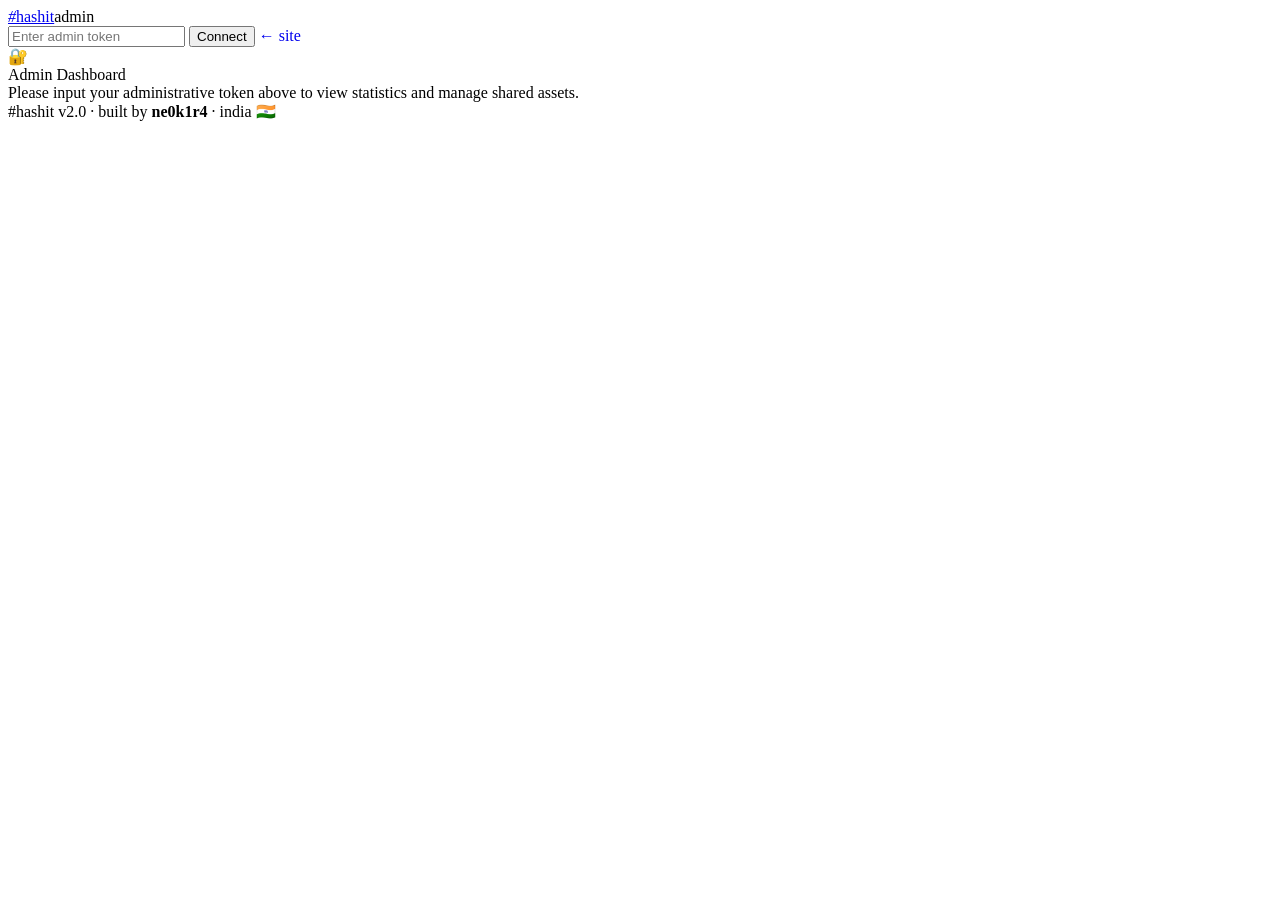
==== web/templates/admin.html @ 1a05fa22 "lil fixes" ====
<!DOCTYPE html>
<html lang="en">
<head>
<meta charset="UTF-8">
<meta name="viewport" content="width=device-width, initial-scale=1.0">
<title>hashit — admin console</title>
<link rel="stylesheet" href="/static/css/style.css">
<script src="/static/js/common.js" defer></script>
<script src="/static/js/admin.js" defer></script>
</head>
<body>

<header>
  <div style="display:flex;align-items:center">
    <a href="/" class="logo"><em>#</em>hashit</a>
    <span class="admin-badge">admin</span>
  </div>
  <div class="header-right">
    <input type="password" id="token-input" placeholder="Enter admin token" onkeydown="if(event.key==='Enter')load()">
    <button class="btn-sm btn-green" onclick="load()">Connect</button>
    <a href="/" class="btn-sm btn-ghost" style="text-decoration:none">← site</a>
  </div>
</header>

<main class="admin-layout-wrap">
  <!-- Authentication Lock Screen -->
  <div class="auth-screen" id="auth-screen">
    <div class="auth-icon">🔐</div>
    <div class="auth-title">Admin Dashboard</div>
    <div class="auth-sub">Please input your administrative token above to view statistics and manage shared assets.</div>
  </div>

  <!-- Dashboard Panel -->
  <div id="dashboard" style="display:none">
    <div class="stats-grid" id="stats-grid">
      <div class="stat"><div class="stat-val green" id="s-files">—</div><div class="stat-lbl">active files</div></div>
      <div class="stat"><div class="stat-val blue" id="s-size">—</div><div class="stat-lbl">total size</div></div>
      <div class="stat"><div class="stat-val" id="s-dls">—</div><div class="stat-lbl">total downloads</div></div>
      <div class="stat"><div class="stat-val red" id="s-exp">—</div><div class="stat-lbl">expired (pending purge)</div></div>
    </div>

    <div class="section-header">
      <span class="section-title">Shared Items</span>
      <div style="display:flex;gap:8px;align-items:center">
        <input type="text" class="search" id="search" placeholder="Search files/slugs..." oninput="filterTable()">
        <button class="btn-sm btn-ghost" onclick="load()">↻ refresh</button>
        <button class="btn-sm btn-red" onclick="purgeAll()">purge expired</button>
      </div>
    </div>

    <div class="table-wrap">
      <table>
        <thead>
          <tr>
            <th>slug</th><th>filename</th><th>type</th>
            <th>size</th><th>downloads</th><th>expires</th>
            <th>ip address</th><th></th>
          </tr>
        </thead>
        <tbody id="files-tbody"></tbody>
      </table>
    </div>
    <div class="pagination">
      <button onclick="prevPage()" id="prev-btn" disabled>← prev</button>
      <span id="page-label">page 1</span>
      <button onclick="nextPage()" id="next-btn">next →</button>
    </div>
  </div>
</main>

<div class="toast" id="toast"></div>

<footer>
  <span style="color:var(--primary)">#</span>hashit v2.0 · built by <a href="https://github.com/ne0k1r4" style="color:var(--primary);text-decoration:none;font-weight:700">ne0k1r4</a> · india 🇮🇳
</footer>

</body>
</html>
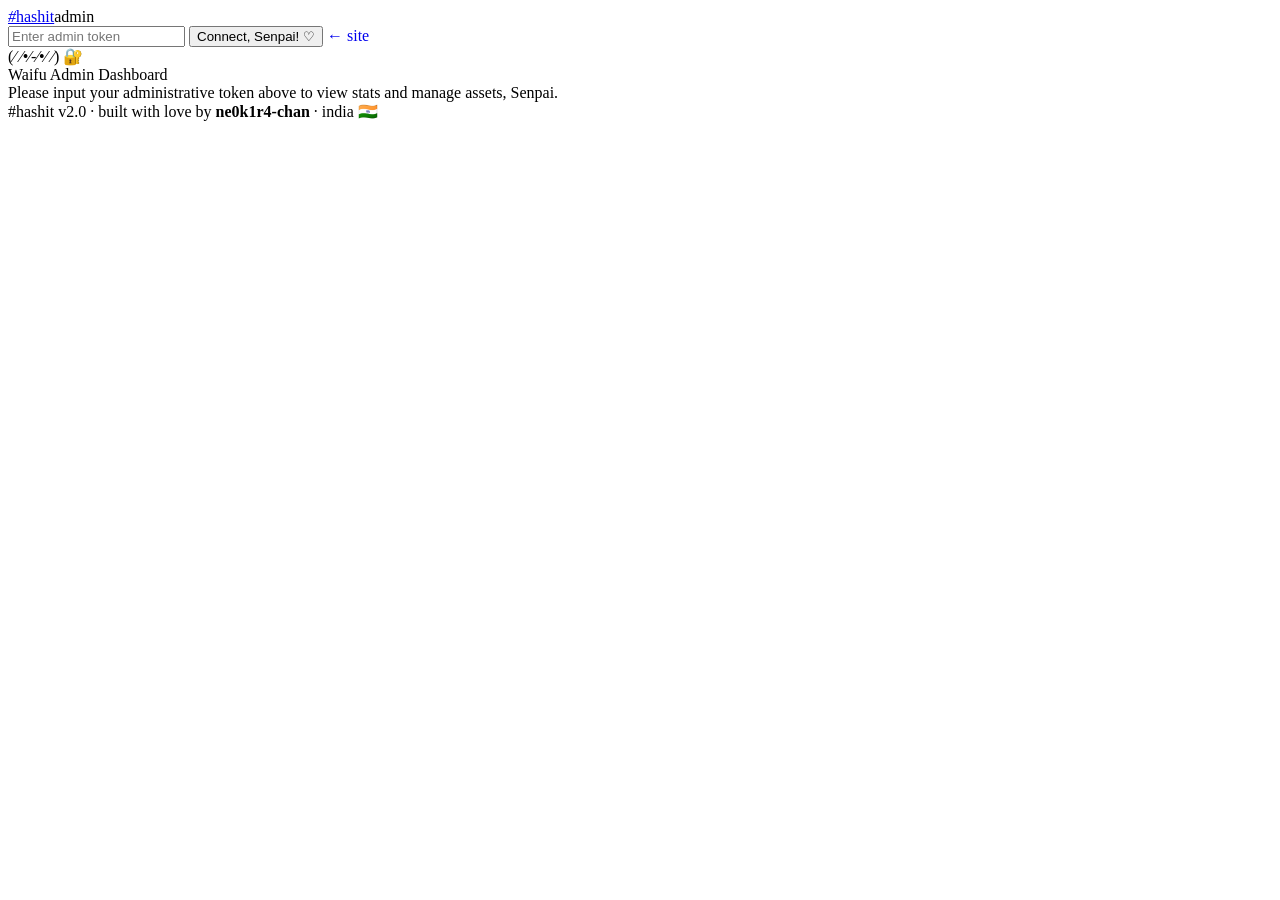
==== commit 6e03e12c: "feat: revamp UI with cute Sakura-Waifu theme (uwu)" ====
--- a/web/templates/admin.html
+++ b/web/templates/admin.html
@@ -3,7 +3,7 @@
 <head>
 <meta charset="UTF-8">
 <meta name="viewport" content="width=device-width, initial-scale=1.0">
-<title>hashit — admin console</title>
+<title>hashit — waifu admin console (uwu) ♡</title>
 <link rel="stylesheet" href="/static/css/style.css">
 <script src="/static/js/common.js" defer></script>
 <script src="/static/js/admin.js" defer></script>
@@ -17,7 +17,7 @@
   </div>
   <div class="header-right">
     <input type="password" id="token-input" placeholder="Enter admin token" onkeydown="if(event.key==='Enter')load()">
-    <button class="btn-sm btn-green" onclick="load()">Connect</button>
+    <button class="btn-sm btn-green" onclick="load()">Connect, Senpai! ♡</button>
     <a href="/" class="btn-sm btn-ghost" style="text-decoration:none">← site</a>
   </div>
 </header>
@@ -25,9 +25,9 @@
 <main class="admin-layout-wrap">
   <!-- Authentication Lock Screen -->
   <div class="auth-screen" id="auth-screen">
-    <div class="auth-icon">🔐</div>
-    <div class="auth-title">Admin Dashboard</div>
-    <div class="auth-sub">Please input your administrative token above to view statistics and manage shared assets.</div>
+    <div class="auth-icon">(⁄ ⁄•⁄-⁄•⁄ ⁄) 🔐</div>
+    <div class="auth-title">Waifu Admin Dashboard</div>
+    <div class="auth-sub">Please input your administrative token above to view stats and manage assets, Senpai.</div>
   </div>
 
   <!-- Dashboard Panel -->
@@ -71,7 +71,7 @@
 <div class="toast" id="toast"></div>
 
 <footer>
-  <span style="color:var(--primary)">#</span>hashit v2.0 · built by <a href="https://github.com/ne0k1r4" style="color:var(--primary);text-decoration:none;font-weight:700">ne0k1r4</a> · india 🇮🇳
+  <span style="color:var(--primary)">#</span>hashit v2.0 · built with love by <a href="https://github.com/ne0k1r4" style="color:var(--primary);text-decoration:none;font-weight:700">ne0k1r4-chan</a> · india 🇮🇳
 </footer>
 
 </body>
